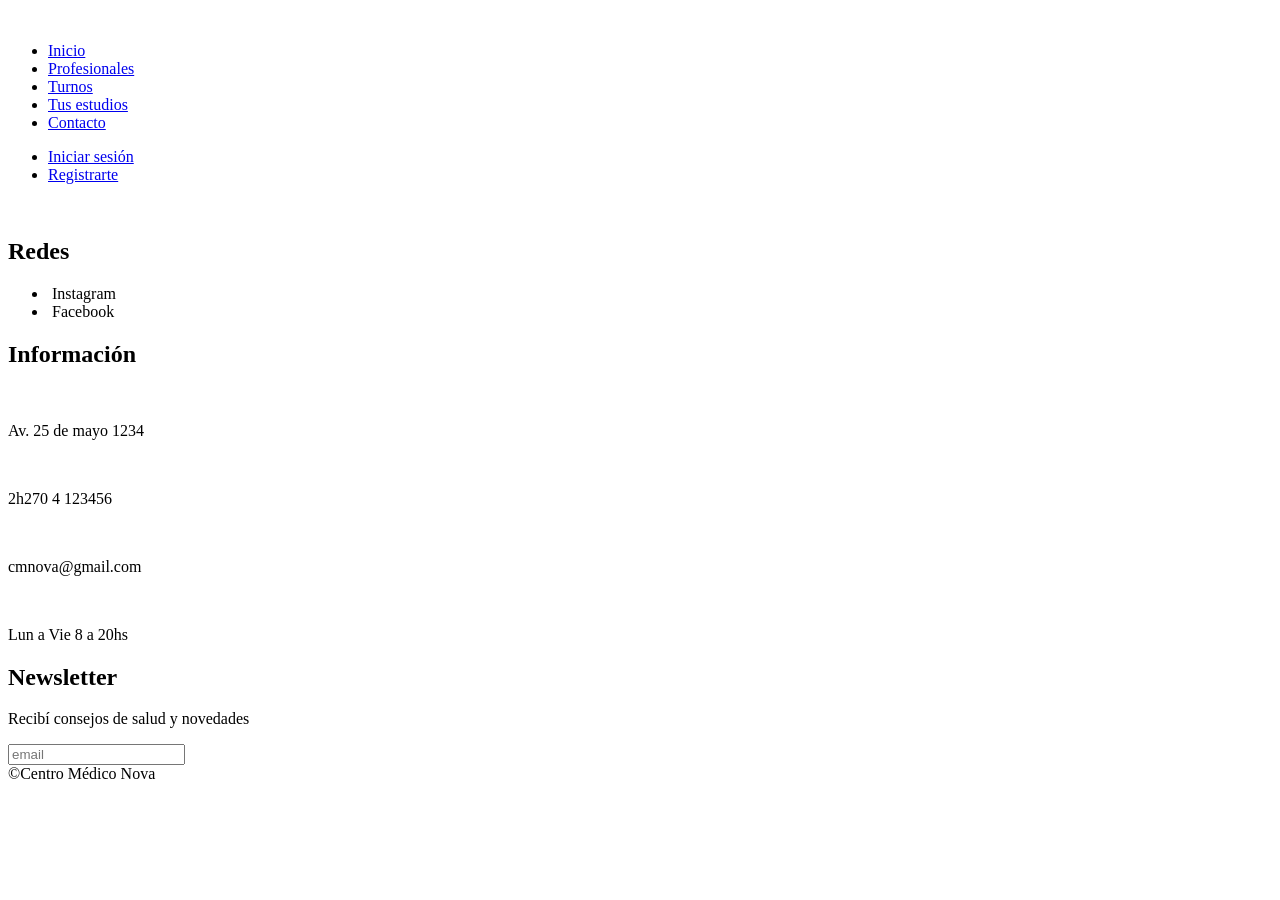
==== pages/contacto.html @ e34f2412 "Mi primer commit" ====
<!DOCTYPE html>
<html lang="es-AR">
<head>
  <meta name="author" content="ariana cappello" />
  <meta name="description" content="Centro Médico Nova ofrece atención en cardiología, pediatría, oftalmología, kinesiología, ginecología y clínica médica en Formosa." />
  <meta name="keywords" content="centro médico en Formosa,clínica en Formosa,turnos médicos en Formosa,pediatra en Formosa,cardiólogo en Formosa,oftalmólogo en Formos"/>
  <meta charset="UTF-8" />
  <meta name="viewport" content="width=device-width, initial-scale=1.0" />
  <title>Centro Médico Nova | Atención médica en Formosa</title>
  <link rel="icon" type="image/jpeg" href=""/>
</head>
<body>
  <header>
     <div class="contenedor">
      <img/>
      <nav class="header-nav">
        <ul>
          <li>
            <a href="../index.html">Inicio</a>
          </li>
          <li>
            <a href="./profesionales.html">Profesionales</a>
          </li>
          <li>
            <a href="./turnos.html">Turnos</a>
          </li>
          <li>
            <a href="./tus-estudios.html">Tus estudios</a>
          </li>
          <li>
            <a href="./contacto.html">Contacto</a>
          </li>
        </ul>
        <ul>
          <li>
            <a href="./iniciar-sesion.html">Iniciar sesión</a>
          </li>
          <li>
            <a href="./registrarte.html">Registrarte</a>
          </li>
        </ul>
      </nav>
     </div>
  </header>
  <main>
    <div class="contenedor">

    </div>

  </main>
  <footer>
    <div class="contenedor">
      <img/>
      <section>
        <h2>Redes</h2>
        <ul>
          <li>
            <img/>
            <a>Instagram</a>
          </li>
          <li>
            <img/>
            <a>Facebook</a>
          </li>
        </ul>
      </section>
      <section>
        <h2>Información</h2>
        <div>
          <img/>
          <p>Av. 25 de mayo 1234</p>
        </div>
        <div>
          <img/>
          <p>2h270 4 123456</p>
        </div>
        <div>
          <img/>
          <p>cmnova@gmail.com</p>
        </div>
        <div>
          <img/>
          <p>Lun a Vie 8 a 20hs</p>
        </div>
      </section>
      <section>
        <h2>Newsletter</h2>
        <p>Recibí consejos de salud y novedades</p>
        <label>
          <input type="email" name="email" placeholder="email"/>
        </label>
      </section>
      <div class="copyright">&copy;Centro Médico Nova</div>
    </div>
  </footer>
</body>
</html>
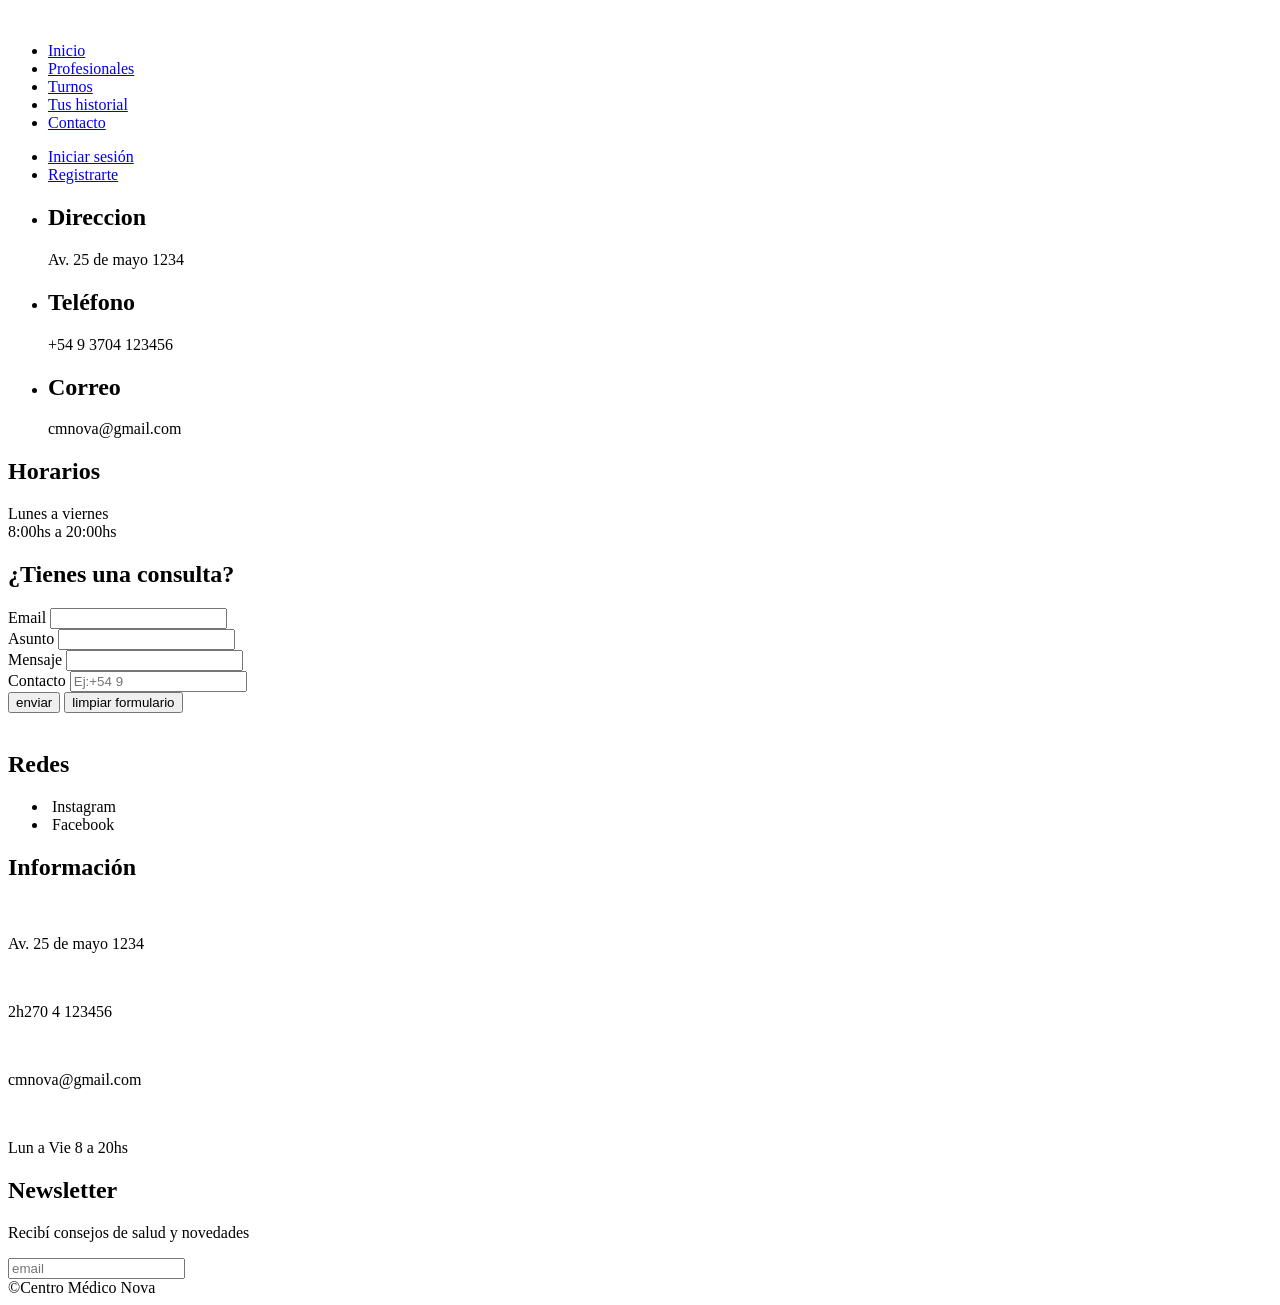
==== commit bcbaa191: "termino la pagina de historial del paciente" ====
--- a/pages/contacto.html
+++ b/pages/contacto.html
@@ -25,7 +25,7 @@
             <a href="./turnos.html">Turnos</a>
           </li>
           <li>
-            <a href="./tus-estudios.html">Tus estudios</a>
+            <a href="./tus-historial.html">Tus historial</a>
           </li>
           <li>
             <a href="./contacto.html">Contacto</a>
@@ -44,6 +44,44 @@
   </header>
   <main>
     <div class="contenedor">
+      <ul>
+        <li><h2>Direccion</h2></li>
+        <p>Av. 25 de mayo 1234</p>
+        <li><h2>Teléfono</h2></li>
+        <p>+54 9 3704 123456</p>
+        <li><h2>Correo</h2></li>
+        <p>cmnova@gmail.com</p>
+      </ul>
+      <aside>
+        <h2>Horarios</h2>
+        <p>
+          Lunes a viernes<br />
+          8:00hs a 20:00hs
+        </p>
+      </aside>
+      <h2>¿Tienes una consulta?</h2>
+      <form action="procesar.php" method="post">
+        <label for="email">Email</label>
+        <input type="email" name="email" id="email" />
+        <br>
+        <label for="text">Asunto</label>
+        <input type="text" name="asunto" id="asunto a tratar" />
+        <br>
+        <label for="text">Mensaje</label>
+        <input type="text" name="mensaje" id="mensaje a tratar" />
+        <br>
+        <label for="number">Contacto</label>
+        <input
+          type="number"
+          required
+          minlength="7"
+          maxlength="15"
+          placeholder="Ej:+54 9 "
+        />
+        <br>
+        <button type="submit">enviar</button>
+        <button type="reset">limpiar formulario</button>
+      </form>
 
     </div>
 
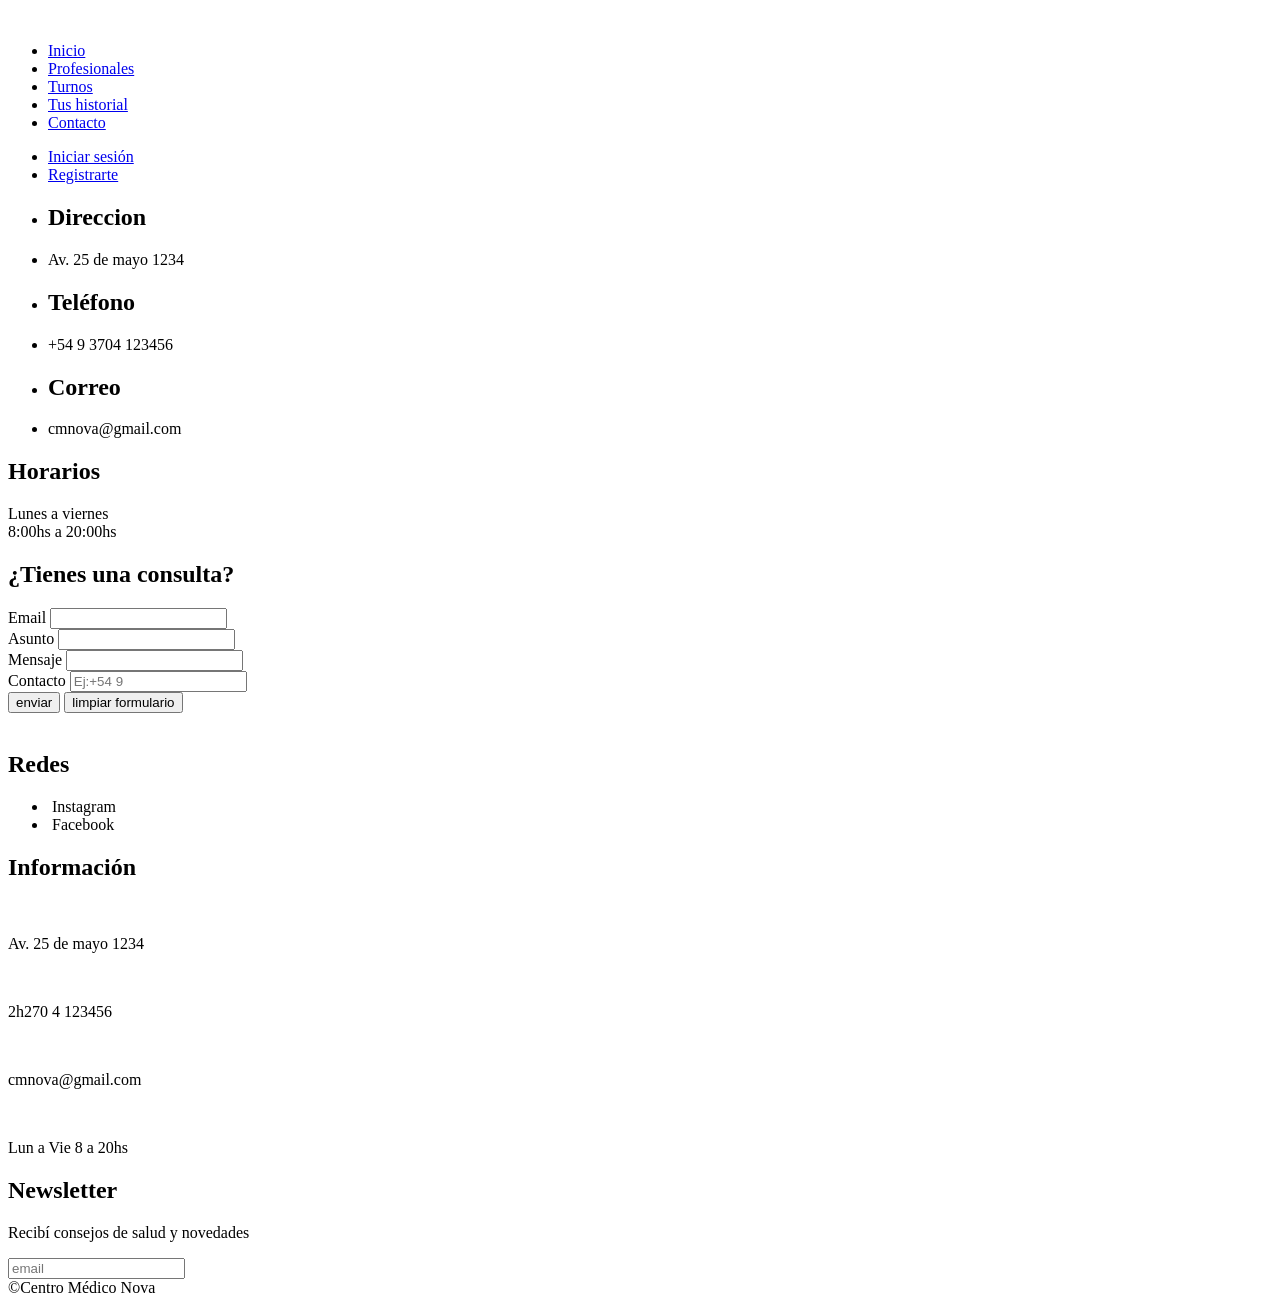
==== commit 8788b450: "arreglo errores semanticos" ====
--- a/pages/contacto.html
+++ b/pages/contacto.html
@@ -46,11 +46,11 @@
     <div class="contenedor">
       <ul>
         <li><h2>Direccion</h2></li>
-        <p>Av. 25 de mayo 1234</p>
+        <li><p>Av. 25 de mayo 1234</p></li>
         <li><h2>Teléfono</h2></li>
-        <p>+54 9 3704 123456</p>
+        <li><p>+54 9 3704 123456</p></li>
         <li><h2>Correo</h2></li>
-        <p>cmnova@gmail.com</p>
+        <li><p>cmnova@gmail.com</p></li>
       </ul>
       <aside>
         <h2>Horarios</h2>
@@ -64,15 +64,17 @@
         <label for="email">Email</label>
         <input type="email" name="email" id="email" />
         <br>
-        <label for="text">Asunto</label>
-        <input type="text" name="asunto" id="asunto a tratar" />
+        <label for="asunto-tratar">Asunto</label>
+        <input type="text" name="asunto" id="asunto-tratar" />
         <br>
-        <label for="text">Mensaje</label>
-        <input type="text" name="mensaje" id="mensaje a tratar" />
+        <label for="mensaje-tratar">Mensaje</label>
+        <input type="text" name="mensaje" id="mensaje-tratar" />
         <br>
         <label for="number">Contacto</label>
         <input
-          type="number"
+          type="text"
+          name="number"
+          id="number"
           required
           minlength="7"
           maxlength="15"
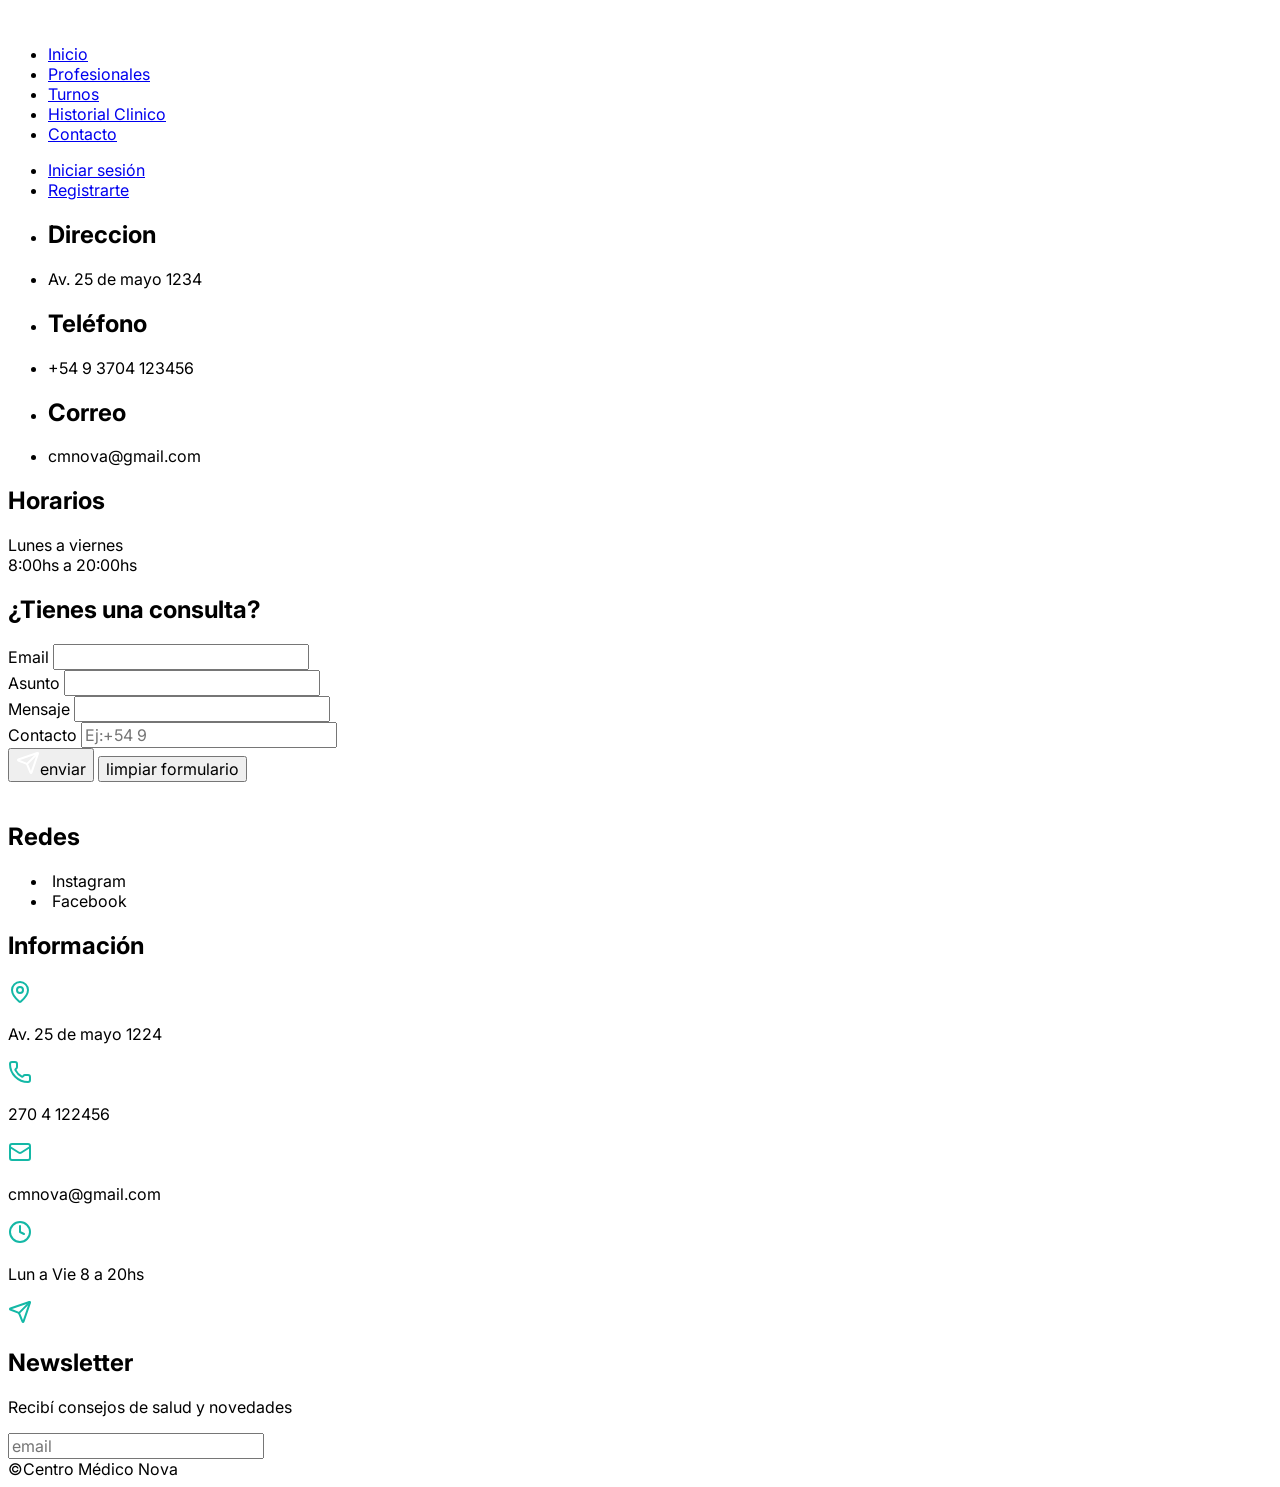
==== commit 5d5b3dc7: "agrego iconos" ====
--- a/pages/contacto.html
+++ b/pages/contacto.html
@@ -1,137 +1,222 @@
-<!DOCTYPE html>
+<!doctype html>
 <html lang="es-AR">
-<head>
-  <meta name="author" content="ariana cappello" />
-  <meta name="description" content="Centro Médico Nova ofrece atención en cardiología, pediatría, oftalmología, kinesiología, ginecología y clínica médica en Formosa." />
-  <meta name="keywords" content="centro médico en Formosa,clínica en Formosa,turnos médicos en Formosa,pediatra en Formosa,cardiólogo en Formosa,oftalmólogo en Formos"/>
-  <meta charset="UTF-8" />
-  <meta name="viewport" content="width=device-width, initial-scale=1.0" />
-  <title>Centro Médico Nova | Atención médica en Formosa</title>
-  <link rel="icon" type="image/jpeg" href=""/>
-</head>
-<body>
-  <header>
-     <div class="contenedor">
-      <img/>
-      <nav class="header-nav">
+  <head>
+    <meta name="author" content="ariana cappello" />
+    <meta
+      name="description"
+      content="Centro Médico Nova ofrece atención en cardiología, pediatría, oftalmología, kinesiología, ginecología y clínica médica en Formosa."
+    />
+    <meta
+      name="keywords"
+      content="centro médico en Formosa,clínica en Formosa,turnos médicos en Formosa,pediatra en Formosa,cardiólogo en Formosa,oftalmólogo en Formos"
+    />
+    <meta charset="UTF-8" />
+    <meta name="viewport" content="width=device-width, initial-scale=1.0" />
+    <title>Centro Médico Nova | Contacto</title>
+    <link rel="stylesheet" href="../css/colores-svg.css">
+    <link rel="stylesheet" href="../css/stilos-general.css">
+    <link rel="preconnect" href="https://fonts.googleapis.com">
+    <link rel="preconnect" href="https://fonts.gstatic.com" crossorigin>
+    <link href="https://fonts.googleapis.com/css2?family=Inter:wght@400;500;600;700&display=swap"rel="stylesheet">
+    <link rel="shortcut icon" href="../img/centro-medico-nova-favicon.svg" type="image/x-icon">
+  </head>
+  <body>
+    <header>
+      <div class="contenedor">
+        <img />
+        <nav class="header-nav">
+          <ul>
+            <li>
+              <a href="../index.html">Inicio</a>
+            </li>
+            <li>
+              <a href="./profesionales.html">Profesionales</a>
+            </li>
+            <li>
+              <a href="./turnos.html">Turnos</a>
+            </li>
+            <li>
+              <a href="./Historial.html">Historial Clinico</a>
+            </li>
+            <li>
+              <a href="./contacto.html">Contacto</a>
+            </li>
+          </ul>
+          <ul>
+            <li>
+              <a href="./iniciar-sesion.html">Iniciar sesión</a>
+            </li>
+            <li>
+              <a href="./registrarte.html">Registrarte</a>
+            </li>
+          </ul>
+        </nav>
+      </div>
+    </header>
+    <main>
+      <div class="contenedor">
         <ul>
-          <li>
-            <a href="../index.html">Inicio</a>
-          </li>
-          <li>
-            <a href="./profesionales.html">Profesionales</a>
-          </li>
-          <li>
-            <a href="./turnos.html">Turnos</a>
-          </li>
-          <li>
-            <a href="./tus-historial.html">Tus historial</a>
-          </li>
-          <li>
-            <a href="./contacto.html">Contacto</a>
-          </li>
+          <li><h2>Direccion</h2></li>
+          <li><p>Av. 25 de mayo 1234</p></li>
+          <li><h2>Teléfono</h2></li>
+          <li><p>+54 9 3704 123456</p></li>
+          <li><h2>Correo</h2></li>
+          <li><p>cmnova@gmail.com</p></li>
         </ul>
-        <ul>
-          <li>
-            <a href="./iniciar-sesion.html">Iniciar sesión</a>
-          </li>
-          <li>
-            <a href="./registrarte.html">Registrarte</a>
-          </li>
-        </ul>
-      </nav>
-     </div>
-  </header>
-  <main>
-    <div class="contenedor">
-      <ul>
-        <li><h2>Direccion</h2></li>
-        <li><p>Av. 25 de mayo 1234</p></li>
-        <li><h2>Teléfono</h2></li>
-        <li><p>+54 9 3704 123456</p></li>
-        <li><h2>Correo</h2></li>
-        <li><p>cmnova@gmail.com</p></li>
-      </ul>
-      <aside>
-        <h2>Horarios</h2>
-        <p>
-          Lunes a viernes<br />
-          8:00hs a 20:00hs
-        </p>
-      </aside>
-      <h2>¿Tienes una consulta?</h2>
-      <form action="procesar.php" method="post">
-        <label for="email">Email</label>
-        <input type="email" name="email" id="email" />
-        <br>
-        <label for="asunto-tratar">Asunto</label>
-        <input type="text" name="asunto" id="asunto-tratar" />
-        <br>
-        <label for="mensaje-tratar">Mensaje</label>
-        <input type="text" name="mensaje" id="mensaje-tratar" />
-        <br>
-        <label for="number">Contacto</label>
-        <input
-          type="text"
-          name="number"
-          id="number"
-          required
-          minlength="7"
-          maxlength="15"
-          placeholder="Ej:+54 9 "
-        />
-        <br>
-        <button type="submit">enviar</button>
-        <button type="reset">limpiar formulario</button>
-      </form>
-
-    </div>
-
-  </main>
-  <footer>
-    <div class="contenedor">
-      <img/>
-      <section>
-        <h2>Redes</h2>
-        <ul>
-          <li>
-            <img/>
-            <a>Instagram</a>
-          </li>
-          <li>
-            <img/>
-            <a>Facebook</a>
-          </li>
-        </ul>
-      </section>
-      <section>
-        <h2>Información</h2>
-        <div>
-          <img/>
-          <p>Av. 25 de mayo 1234</p>
-        </div>
-        <div>
-          <img/>
-          <p>2h270 4 123456</p>
-        </div>
-        <div>
-          <img/>
-          <p>cmnova@gmail.com</p>
-        </div>
-        <div>
-          <img/>
-          <p>Lun a Vie 8 a 20hs</p>
-        </div>
-      </section>
-      <section>
-        <h2>Newsletter</h2>
-        <p>Recibí consejos de salud y novedades</p>
-        <label>
-          <input type="email" name="email" placeholder="email"/>
-        </label>
-      </section>
-      <div class="copyright">&copy;Centro Médico Nova</div>
-    </div>
-  </footer>
-</body>
-</html>+        <aside>
+          <h2>Horarios</h2>
+          <p>
+            Lunes a viernes<br />
+            8:00hs a 20:00hs
+          </p>
+        </aside>
+        <h2>¿Tienes una consulta?</h2>
+        <form action="procesar.php" method="post">
+          <label for="email">Email</label>
+          <input type="email" name="email" id="email" />
+          <br />
+          <label for="asunto-tratar">Asunto</label>
+          <input type="text" name="asunto" id="asunto-tratar" />
+          <br />
+          <label for="mensaje-tratar">Mensaje</label>
+          <input type="text" name="mensaje" id="mensaje-tratar" />
+          <br />
+          <label for="number">Contacto</label>
+          <input
+            type="text"
+            name="number"
+            id="number"
+            required
+            minlength="7"
+            maxlength="15"
+            placeholder="Ej:+54 9 "
+          />
+          <br />
+          <button type="submit"><svg xmlns="http://www.w3.org/2000/svg" width="24" height="24" viewBox="0 0 24 24" fill="none" stroke="currentColor" stroke-width="2" stroke-linecap="round" stroke-linejoin="round" class="lucide lucide-send-icon lucide-send color-botones"><path d="M14.536 21.686a.5.5 0 0 0 .937-.024l6.5-19a.496.496 0 0 0-.635-.635l-19 6.5a.5.5 0 0 0-.024.937l7.93 3.18a2 2 0 0 1 1.112 1.11z"/><path d="m21.854 2.147-10.94 10.939"/></svg>enviar</button>
+          <button type="reset">limpiar formulario</button>
+        </form>
+      </div>
+    </main>
+    <footer>
+      <div class="contenedor">
+        <img />
+        <section>
+          <h2>Redes</h2>
+          <ul>
+            <li>
+              <img />
+              <a>Instagram</a>
+            </li>
+            <li>
+              <img />
+              <a>Facebook</a>
+            </li>
+          </ul>
+        </section>
+        <section>
+          <h2>Información</h2>
+          <div>
+            <svg
+              xmlns="http://www.w3.org/2000/svg"
+              width="24"
+              height="24"
+              viewBox="0 0 24 24"
+              fill="none"
+              stroke="currentColor"
+              stroke-width="2"
+              stroke-linecap="round"
+              stroke-linejoin="round"
+              class="lucide lucide-map-pin-icon lucide-map-pin color-general"
+            >
+              <path
+                d="M20 10c0 4.993-5.539 10.193-7.399 11.799a1 1 0 0 1-1.202 0C9.539 20.193 4 14.993 4 10a8 8 0 0 1 16 0"
+              />
+              <circle cx="12" cy="10" r="3" />
+            </svg>
+            <p>Av. 25 de mayo 1224</p>
+          </div>
+          <div>
+            <svg
+              xmlns="http://www.w3.org/2000/svg"
+              width="24"
+              height="24"
+              viewBox="0 0 24 24"
+              fill="none"
+              stroke="currentColor"
+              stroke-width="2"
+              stroke-linecap="round"
+              stroke-linejoin="round"
+              class="lucide lucide-phone-icon lucide-phone color-general"
+            >
+              <path
+                d="M13.832 16.568a1 1 0 0 0 1.213-.303l.355-.465A2 2 0 0 1 17 15h3a2 2 0 0 1 2 2v3a2 2 0 0 1-2 2A18 18 0 0 1 2 4a2 2 0 0 1 2-2h3a2 2 0 0 1 2 2v3a2 2 0 0 1-.8 1.6l-.468.351a1 1 0 0 0-.292 1.233 14 14 0 0 0 6.392 6.384"
+              />
+            </svg>
+            <p>270 4 122456</p>
+          </div>
+          <div>
+            <svg
+              xmlns="http://www.w3.org/2000/svg"
+              width="24"
+              height="24"
+              viewBox="0 0 24 24"
+              fill="none"
+              stroke="currentColor"
+              stroke-width="2"
+              stroke-linecap="round"
+              stroke-linejoin="round"
+              class="lucide lucide-mail-icon lucide-mail color-general"
+            >
+              <path d="m22 7-8.991 5.727a2 2 0 0 1-2.009 0L2 7" />
+              <rect x="2" y="4" width="20" height="16" rx="2" />
+            </svg>
+            <p>cmnova@gmail.com</p>
+          </div>
+          <div>
+            <svg
+              xmlns="http://www.w3.org/2000/svg"
+              width="24"
+              height="24"
+              viewBox="0 0 24 24"
+              fill="none"
+              stroke="currentColor"
+              stroke-width="2"
+              stroke-linecap="round"
+              stroke-linejoin="round"
+              class="lucide lucide-clock-icon lucide-clock color-general"
+            >
+              <circle cx="12" cy="12" r="10" />
+              <path d="M12 6v6l4 2" />
+            </svg>
+            <p>Lun a Vie 8 a 20hs</p>
+          </div>
+        </section>
+        <section>
+          <svg
+            xmlns="http://www.w3.org/2000/svg"
+            width="24"
+            height="24"
+            viewBox="0 0 24 24"
+            fill="none"
+            stroke="currentColor"
+            stroke-width="2"
+            stroke-linecap="round"
+            stroke-linejoin="round"
+            class="lucide lucide-send-icon lucide-send color-general"
+          >
+            <path
+              d="M14.536 21.686a.5.5 0 0 0 .937-.024l6.5-19a.496.496 0 0 0-.635-.635l-19 6.5a.5.5 0 0 0-.024.937l7.93 3.18a2 2 0 0 1 1.112 1.11z"
+            />
+            <path d="m21.854 2.147-10.94 10.939" />
+          </svg>
+          <h2>Newsletter</h2>
+          <p>Recibí consejos de salud y novedades</p>
+          <label>
+            <input type="email" name="email" placeholder="email" />
+          </label>
+        </section>
+        <div class="copyright">&copy;Centro Médico Nova</div>
+      </div>
+    </footer>
+  </body>
+</html>
--- a/css/colores-svg.css
+++ b/css/colores-svg.css
@@ -0,0 +1,52 @@
+:root {
+    --azul: #1e3a8a;
+    --celeste: #14b8a6;
+    --verde: #22c55e;
+    --rojo: #ef4444;
+    --amarillo: #f59e0b;
+    --violeta: #8b5cf6;
+    --blanco: white;
+}
+.color-general{
+  color:var(--celeste)
+}
+.color-botones{
+  color:var(--blanco)
+}
+.color-sangre{
+  color:var(--rojo)
+
+}
+.color-alergias{
+  color: var(--amarillo)
+}
+.color-obra-social{
+  color:var(--celeste)
+}
+.color-actualizacion{
+  color:var(--celeste)
+}
+.color-consulta{
+  color:var(--celeste)
+}
+.color-laboratorio{
+  color: var(--violeta)
+}
+.color-radiografia{
+  color: var(--azul)
+}
+.color-resonancia{
+  color:var(--verde)
+}
+.color-pendiente{
+  color:var(--rojo)
+}
+.color-en-revision{
+  color:var(--amarillo)
+}
+.color-finalizado{
+  color:var(--verde)
+}
+.informe{
+  color:var(--celeste)
+}
--- a/css/stilos-general.css
+++ b/css/stilos-general.css
@@ -0,0 +1,10 @@
+body {
+  font-family: "Inter", Arial, sans-serif;
+  font-weight: 400;
+}
+button,
+input,
+select,
+textarea {
+  font: inherit;
+}
